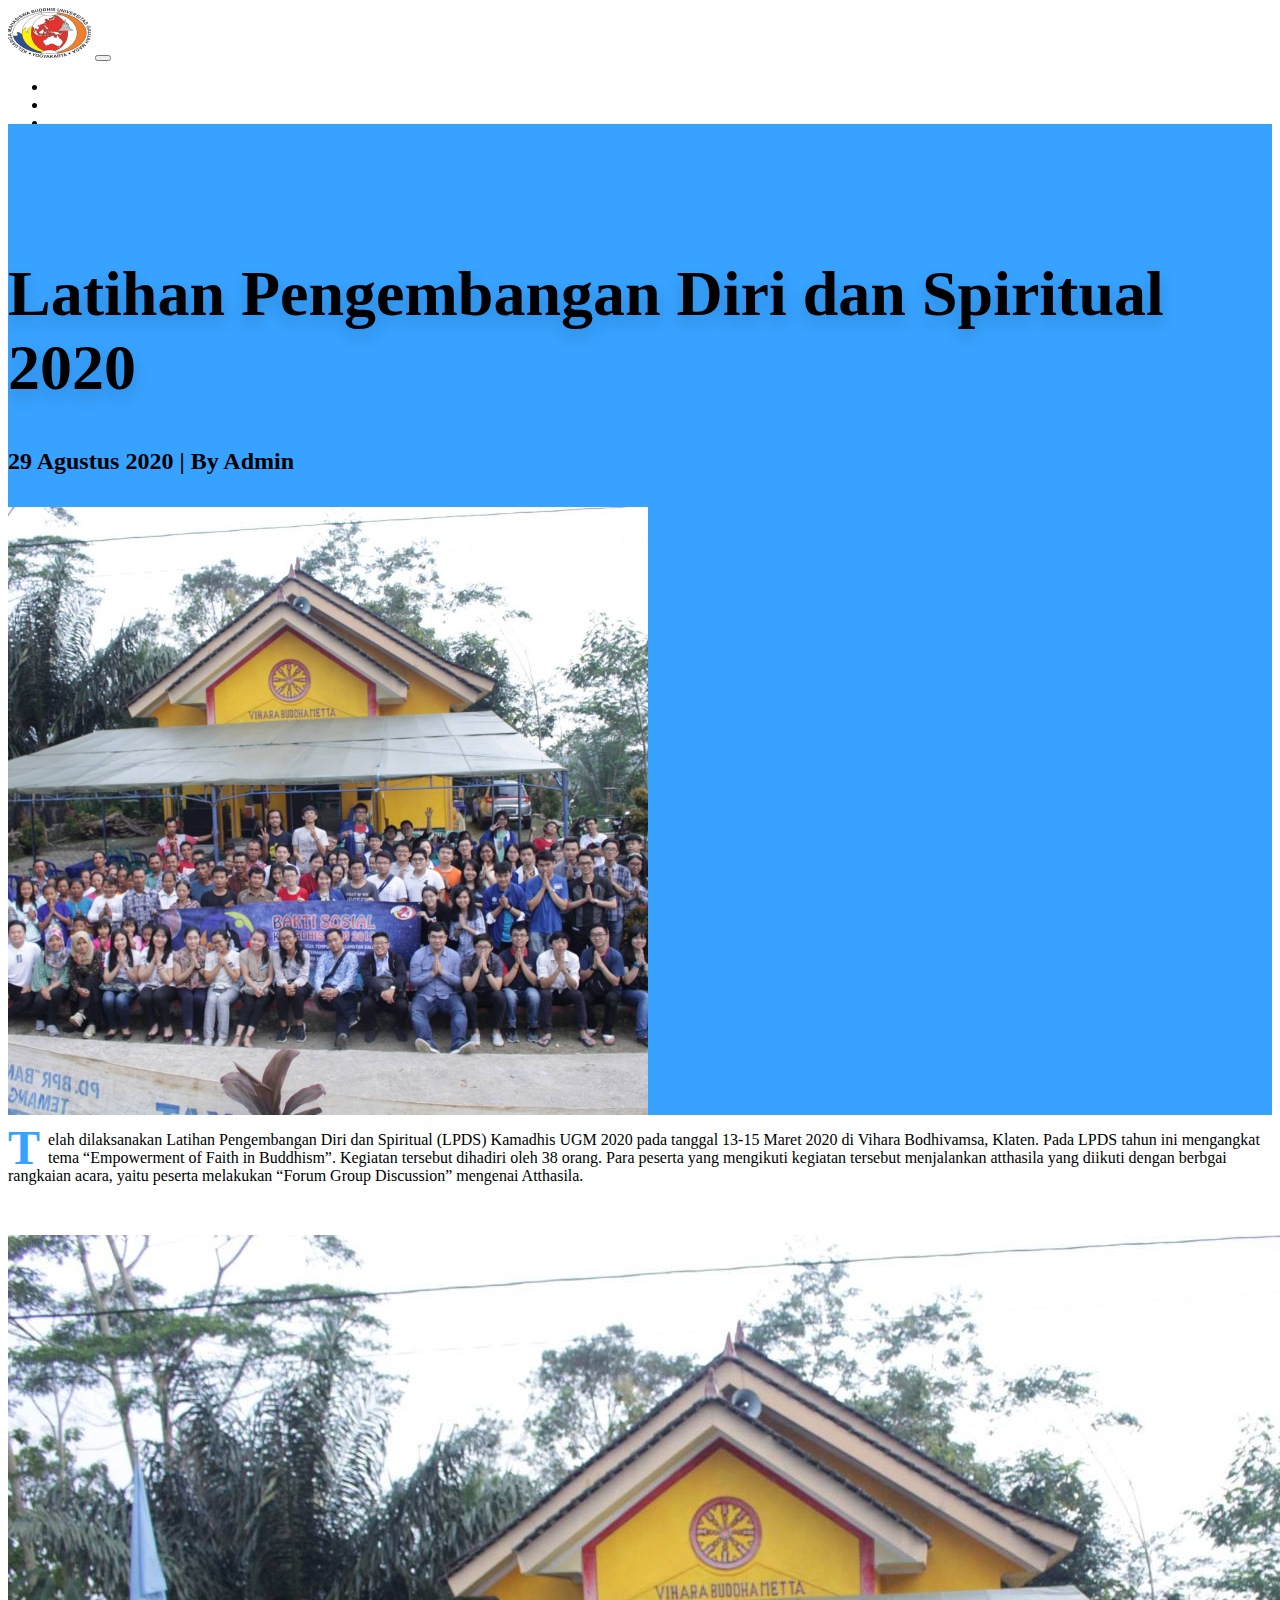
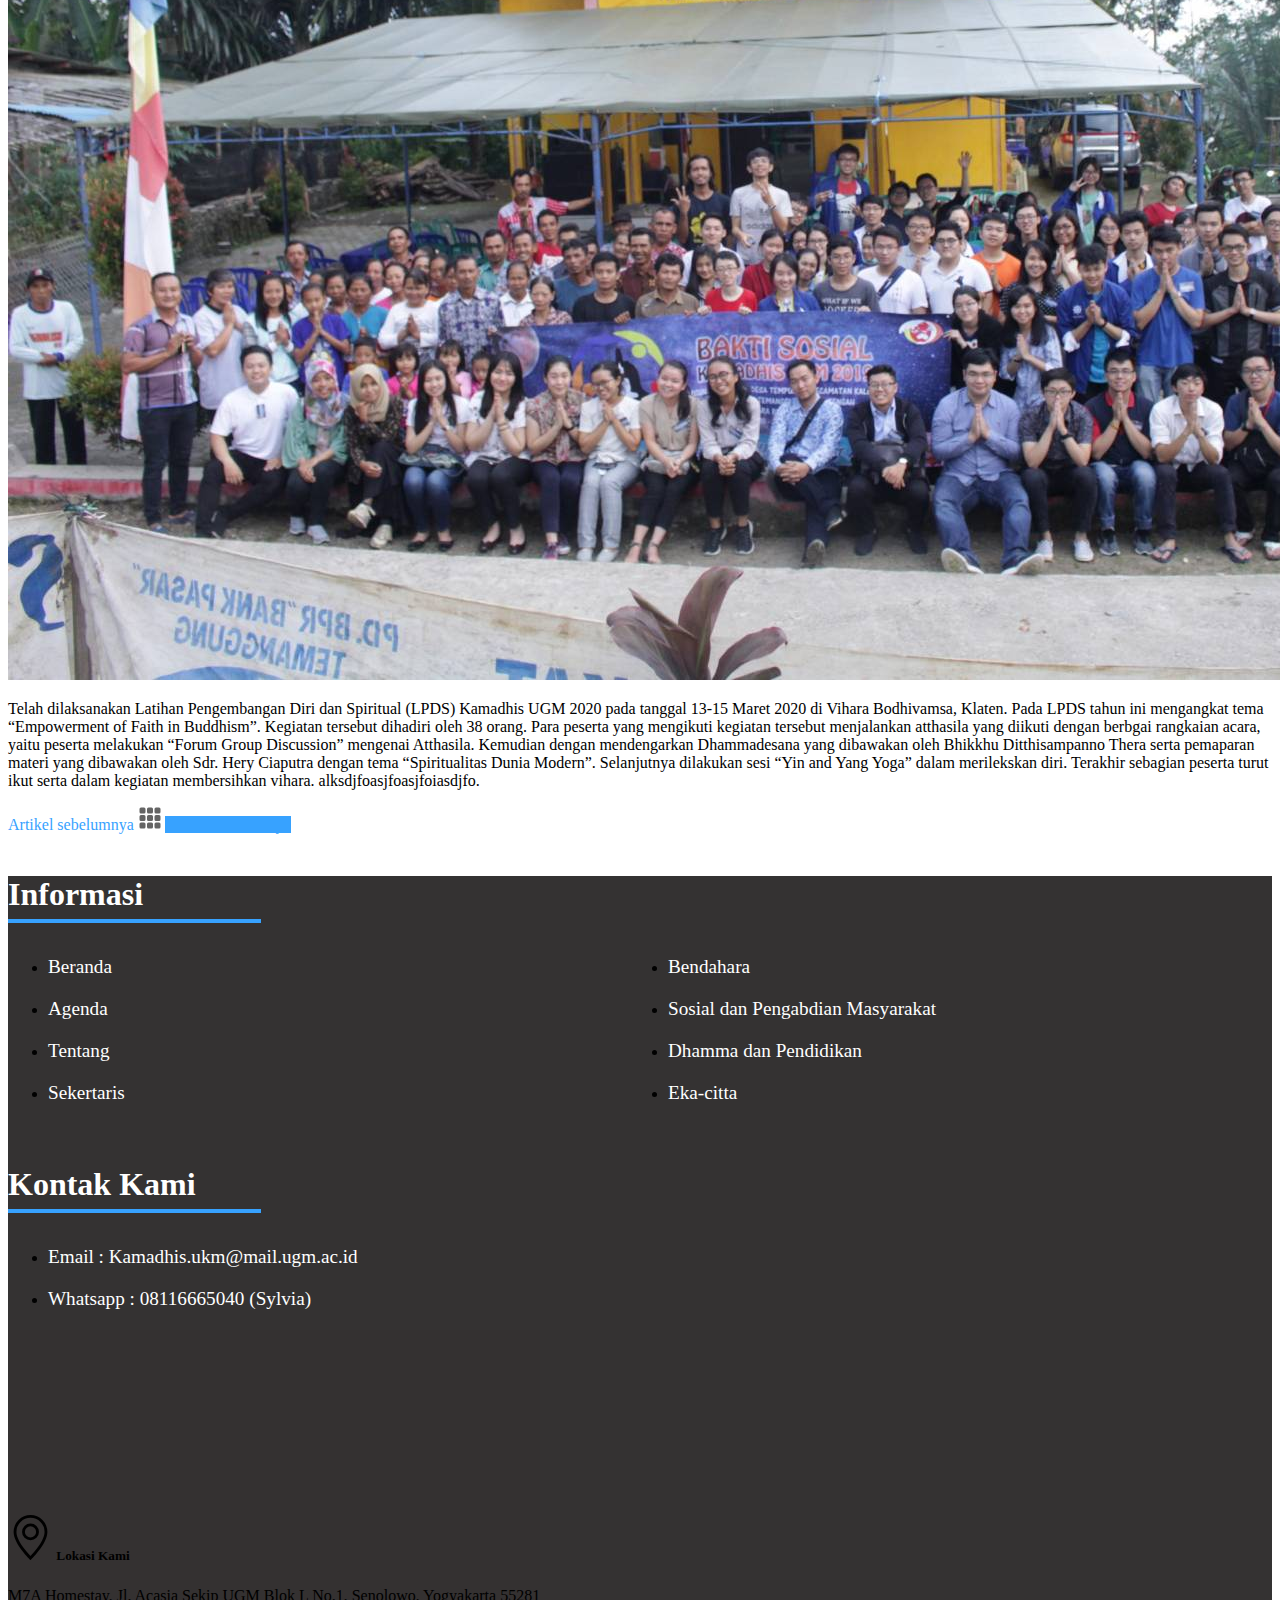
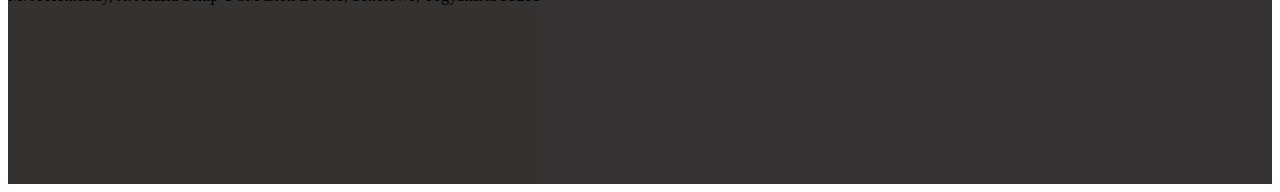
==== artikel.html @ eabdb24d "first commit" ====
<!doctype html>
<html lang="en">

<head>
    <!-- Required meta tags -->
    <meta charset="utf-8">
    <meta name="viewport" content="width=device-width, initial-scale=1">

    <!-- Bootstrap CSS -->
    <link href="https://cdn.jsdelivr.net/npm/bootstrap@5.0.1/dist/css/bootstrap.min.css" rel="stylesheet"
        integrity="sha384-+0n0xVW2eSR5OomGNYDnhzAbDsOXxcvSN1TPprVMTNDbiYZCxYbOOl7+AMvyTG2x" crossorigin="anonymous">
    <link rel="stylesheet" href="./Assets/css/style.css">
    <title>Kamadhis UGM</title>
    <link href="https://unpkg.com/aos@2.3.1/dist/aos.css" rel="stylesheet">
    <script src="https://unpkg.com/aos@2.3.1/dist/aos.js"></script>
</head>

<body>
    <nav class="navbar sticky-top navbar-expand-lg navbar-dark">
        <div class="container">
            <a class="navbar-brand" href="/">
                <img src="/Assets/img/kamadhis_NO_BG 1.png" alt="Logo Kamdhis" class="d-inline-block align-text-top">
            </a>
            <button class="navbar-toggler" type="button" data-bs-toggle="collapse"
                data-bs-target="#navbarSupportedContent" aria-controls="navbarSupportedContent" aria-expanded="false"
                aria-label="Toggle navigation">
                <span class="navbar-toggler-icon"></span>
            </button>
            <div class="collapse navbar-collapse flex-grow-0" id="navbarSupportedContent">
                <ul class="navbar-nav me-auto mb-2 mb-lg-0">
                    <li class="nav-item">
                        <a class="nav-link active" aria-current="page" href="#">Beranda</a>
                    </li>
                    <li class="nav-item">
                        <a class="nav-link" href="#">tentang</a>
                    </li>
                    <li class="nav-item">
                        <a class="nav-link" href="#">proker</a>
                    </li>
                    <li class="nav-item">
                        <a class="nav-link" href="#">artikel</a>
                    </li>
                    <li class="nav-item">
                        <a class="nav-link" href="#">kontak</a>
                    </li>
                    <li class="nav-item">
                        <a class="nav-link search" href="#">
                            <svg xmlns="http://www.w3.org/2000/svg" width="16" height="16" fill="currentColor"
                                class="bi bi-search" viewBox="0 0 16 16">
                                <path
                                    d="M11.742 10.344a6.5 6.5 0 1 0-1.397 1.398h-.001c.03.04.062.078.098.115l3.85 3.85a1 1 0 0 0 1.415-1.414l-3.85-3.85a1.007 1.007 0 0 0-.115-.1zM12 6.5a5.5 5.5 0 1 1-11 0 5.5 5.5 0 0 1 11 0z" />
                            </svg>
                        </a>
                    </li>
                </ul>
            </div>
        </div>
    </nav>
    <header class="shadow bg-primary pb-0 article">
        <div class="position-relative">
            <div class="container">
                <div class="pt-md-5">
                    <div class="container-fluid pt-md-3">
                        <div class="row justify-content-between">
                            <div class="col-md-6">
                                <h1 class="text-shadow fw-bold text-left text-white text-shadow">
                                    Latihan Pengembangan Diri dan Spiritual 2020
                                </h1>
                                <h4 class="text-white text-left">29 Agustus 2020 | By Admin</h4>
                            </div>
                            <div class="col-md-6">
                                <div class="thumbnail">
                                    <img src="./Assets/img/512999-2.jpg" alt="background">
                                </div>
                            </div>
                        </div>
                    </div>
                </div>
            </div>
        </div>
    </header>

    <main class="container my-5" id="post-content">
        <article>
            <p>Telah dilaksanakan Latihan Pengembangan Diri dan Spiritual
                (LPDS) Kamadhis UGM 2020 pada tanggal 13-15 Maret 2020 di Vihara Bodhivamsa, Klaten. Pada LPDS tahun ini
                mengangkat tema “Empowerment of Faith in Buddhism”. Kegiatan tersebut dihadiri oleh 38 orang. Para
                peserta
                yang mengikuti kegiatan tersebut menjalankan atthasila yang diikuti dengan berbgai rangkaian acara,
                yaitu
                peserta melakukan “Forum Group Discussion” mengenai Atthasila.</p>
            <br>
            <p><img class="img-fluid" src="./Assets/img/512999-2.jpg" alt=""></p>
            <p> Telah dilaksanakan Latihan Pengembangan Diri dan Spiritual (LPDS) Kamadhis UGM 2020 pada tanggal 13-15
                Maret 2020 di Vihara Bodhivamsa, Klaten. Pada LPDS tahun ini mengangkat tema “Empowerment of Faith in
                Buddhism”. Kegiatan tersebut dihadiri oleh 38 orang. Para peserta yang mengikuti kegiatan tersebut
                menjalankan atthasila yang diikuti dengan berbgai rangkaian acara, yaitu peserta melakukan “Forum Group
                Discussion” mengenai Atthasila. Kemudian dengan mendengarkan Dhammadesana yang dibawakan oleh Bhikkhu
                Ditthisampanno Thera serta pemaparan materi yang dibawakan oleh Sdr. Hery Ciaputra dengan tema
                “Spiritualitas Dunia Modern”. Selanjutnya dilakukan sesi “Yin and Yang Yoga” dalam merilekskan diri.
                Terakhir sebagian peserta turut ikut serta dalam kegiatan membersihkan vihara.
                alksdjfoasjfoasjfoiasdjfo.</p>
        </article>
    </main>

    <section class="container my-5">
        <div class="d-flex w-100 justify-content-between">
            <a class="text-dark" href="/">
                Artikel sebelumnya
            </a>
            <a class="text-primary-invert " href="/">
                <svg xmlns="http://www.w3.org/2000/svg" width="24" height="24" fill="currentColor"
                    class="bi bi-grid-3x3-gap-fill" viewBox="0 0 16 16">
                    <path
                        d="M1 2a1 1 0 0 1 1-1h2a1 1 0 0 1 1 1v2a1 1 0 0 1-1 1H2a1 1 0 0 1-1-1V2zm5 0a1 1 0 0 1 1-1h2a1 1 0 0 1 1 1v2a1 1 0 0 1-1 1H7a1 1 0 0 1-1-1V2zm5 0a1 1 0 0 1 1-1h2a1 1 0 0 1 1 1v2a1 1 0 0 1-1 1h-2a1 1 0 0 1-1-1V2zM1 7a1 1 0 0 1 1-1h2a1 1 0 0 1 1 1v2a1 1 0 0 1-1 1H2a1 1 0 0 1-1-1V7zm5 0a1 1 0 0 1 1-1h2a1 1 0 0 1 1 1v2a1 1 0 0 1-1 1H7a1 1 0 0 1-1-1V7zm5 0a1 1 0 0 1 1-1h2a1 1 0 0 1 1 1v2a1 1 0 0 1-1 1h-2a1 1 0 0 1-1-1V7zM1 12a1 1 0 0 1 1-1h2a1 1 0 0 1 1 1v2a1 1 0 0 1-1 1H2a1 1 0 0 1-1-1v-2zm5 0a1 1 0 0 1 1-1h2a1 1 0 0 1 1 1v2a1 1 0 0 1-1 1H7a1 1 0 0 1-1-1v-2zm5 0a1 1 0 0 1 1-1h2a1 1 0 0 1 1 1v2a1 1 0 0 1-1 1h-2a1 1 0 0 1-1-1v-2z" />
                </svg>
            </a>
            <a class="bg-primary px-3 rounded-3 text-white shadow py-2" href="/">
                Artikel sebelumnya
            </a>
        </div>
    </section>

    <footer class=" bg-trinary py-4">
        <div class="container">
            <div class="row gap-4 gap-md-0">
                <div class="col-md-4">
                    <h4>Informasi</h4>
                    <div class="mt-4">
                        <ul class="list-unstyled">
                            <li>
                                <a href="/">Beranda</a>
                            </li>
                            <li>
                                <a href="/">Agenda</a>
                            </li>
                            <li>
                                <a href="/">Tentang</a>
                            </li>
                            <li>
                                <a href="/">Sekertaris</a>
                            </li>
                            <li>
                                <a href="/">Bendahara</a>
                            </li>
                            <li>
                                <a href="/">Sosial dan Pengabdian
                                    Masyarakat</a>
                            </li>
                            <li>
                                <a href="/">Dhamma dan Pendidikan</a>
                            </li>
                            <li>
                                <a href="/">Eka-citta</a>
                            </li>
                        </ul>
                    </div>
                </div>
                <div class="col-md-4">
                    <h4>Kontak Kami</h4>
                    <div class="mt-4">
                        <ul class="list-unstyled">
                            <li>
                                <a href="/">Email : Kamadhis.ukm@mail.ugm.ac.id</a>
                            </li>
                            <li>
                                <a href="/">Whatsapp : 08116665040 (Sylvia)</a>
                            </li>
                        </ul>
                    </div>
                </div>
                <div class="col-md-4 map">
                    <iframe
                        src="https://www.google.com/maps/embed?pb=!1m18!1m12!1m3!1d831.0484989550056!2d110.3746219977776!3d-7.77336747781583!2m3!1f0!2f0!3f0!3m2!1i1024!2i768!4f13.1!3m3!1m2!1s0x2e7a584a5a811fc5%3A0xd8c5b1533f76cd95!2sBlk.%20L%2C%20Senolowo%2C%20Sinduadi%2C%20Kec.%20Mlati%2C%20Kabupaten%20Sleman%2C%20Daerah%20Istimewa%20Yogyakarta!5e0!3m2!1sen!2sid!4v1622043624634!5m2!1sen!2sid"
                        width="600" height="450" style="border:0;" allowfullscreen="" loading="lazy"></iframe>
                    <div class="overlay">
                        <div class="w-75 position-relative">
                            <h5 class="fw-bold text-white fs-5"> <svg xmlns="http://www.w3.org/2000/svg" width="45"
                                    height="45" fill="currentColor" class="icon" viewBox="0 0 16 16">
                                    <path
                                        d="M12.166 8.94c-.524 1.062-1.234 2.12-1.96 3.07A31.493 31.493 0 0 1 8 14.58a31.481 31.481 0 0 1-2.206-2.57c-.726-.95-1.436-2.008-1.96-3.07C3.304 7.867 3 6.862 3 6a5 5 0 0 1 10 0c0 .862-.305 1.867-.834 2.94zM8 16s6-5.686 6-10A6 6 0 0 0 2 6c0 4.314 6 10 6 10z" />
                                    <path d="M8 8a2 2 0 1 1 0-4 2 2 0 0 1 0 4zm0 1a3 3 0 1 0 0-6 3 3 0 0 0 0 6z" />
                                </svg> Lokasi Kami</h5>
                            <p class="text-white fw-light px-5">M7A Homestay, Jl. Acasia Sekip UGM Blok L
                                No.1,
                                Senolowo,
                                Yogyakarta
                                55281</p>
                        </div>
                    </div>
                </div>
            </div>
        </div>
    </footer>
    <script src="./Assets/js/script.js"></script>
    <script src="https://cdn.jsdelivr.net/npm/bootstrap@5.0.1/dist/js/bootstrap.bundle.min.js"
        integrity="sha384-gtEjrD/SeCtmISkJkNUaaKMoLD0//ElJ19smozuHV6z3Iehds+3Ulb9Bn9Plx0x4"
        crossorigin="anonymous"></script>
</body>

</html>
---- Assets/css/style.css ----
:root {
  --primary-text-color: #fff;
  --primary-invert-text-color: #656565;
  --primary-background: #37a2ff;
  --secondary-background: rgba(98, 162, 202, 0.37);
  --secondary-text-color: #37a2ff;
  --trinary-text-color: #62a2ca;
  --trinary-background: #343232;
}

a {
  text-decoration: none;
  color: var(--secondary-text-color);
}

.uppercase {
  text-transform: uppercase;
}

.capitalize {
  text-transform: capitalize;
}

.object-fit-cover {
  object-fit: cover;
  height: 100%;
}

.text-shadow {
  text-shadow: 0 0.5rem 1rem rgba(0, 0, 0, 0.15) !important;
}

header {
  position: relative;
  background-color: rgba(93, 159, 201, 0.3);
  margin-top: -80px;
  padding-top: 90px;
  padding-bottom: 30px;
  overflow: hidden;
}

header h1 {
  font-size: 2rem;
}
header h4 {
  font-size: 0.8rem;
}

header .background {
  position: absolute;
  object-fit: cover;
  object-position: top;
  top: 0;
  z-index: -1;
  height: 100%;
  width: 100%;
}

header .thumbnail {
  overflow: hidden;
  height: 18rem;
  position: relative;
}

header .thumbnail img {
  object-fit: cover;
  object-position: center;
  height: 100%;
  width: 100%;
}

header + .thumbnail {
  overflow: hidden;
  height: 40rem;
}

header + .thumbnail img {
  object-fit: cover;
  object-position: center;
  height: 100%;
  width: 100%;
}

.background-header img {
  object-fit: cover;
}

.navbar {
  background: var(--primary-background);
}

.navbar-dark .navbar-nav .nav-link {
  position: relative;
  text-transform: uppercase;
  color: var(--primary-text-color);
}

.nav-link.active {
  border-bottom: 1px solid var(--primary-text-color);
}

.nav-link:not(.search):before {
  content: "";
  height: 1px;
  background: #fff;
  width: 0%;
  bottom: 0;
  position: absolute;
  transition: width 0.3s;
}
nav .nav-link:hover::before {
  width: 80%;
}
.bg-primary {
  background: var(--primary-background) !important;
}
.bg-secondary {
  background: var(--secondary-background) !important;
}
.bg-trinary {
  background: var(--trinary-background) !important;
}

.text-highlight {
  color: var(--secondary-text-color);
}
.text-trinary {
  color: var(--trinary-text-color);
}
.text-primary-invert {
  color: var(--primary-invert-text-color);
}

.carousel-caption {
  position: relative;
  bottom: 0;
  top: 0.4rem;
  right: 0;
  left: 0;
}

.carousel-caption h5 {
  font-size: 1.5rem;
  margin-bottom: 1.5rem;
}

#carousel-visi-misi .carousel-indicators {
  top: 55px;
}

#carousel-kabar .carousel-indicators {
  position: relative;
}

#carousel-kabar .carousel-indicators [data-bs-target] {
  background: #444;
  border-radius: 100%;
  width: 12px;
  height: 2px;
  border-top: 5px solid transparent;
  border-bottom: 5px solid transparent;
}

#carousel-kabar .carousel-item .btn {
  padding: 8px 10px 11px;
}
#carousel-kabar .carousel-item {
  padding: 0 15px;
}

#carousel-kabar h3 {
  color: var(--secondary-text-color);
  font-weight: 700;
  font-size: 2rem;
}

#carousel-kabar p {
  font-weight: 400;
  color: #8f8f8f;
}

.kabar-heading-overlay {
  position: absolute;
  font-size: 3rem;
  opacity: 0.2;
  font-weight: 900;
  top: -15px;
  text-transform: uppercase;
}

.kabar-heading {
  position: relative;
  width: max-content;
  display: flex;
  justify-content: center;
}

.kabar-heading::before {
  content: "";
  position: absolute;
  bottom: -10px;
  margin: 0 auto;
  height: 2px;
  width: 75%;
  background-color: var(--primary-background);
}

.thumb {
  position: relative;
  width: 100%;
  height: 17rem;
  border-radius: 20px;
  overflow: hidden;
}

.thumb img {
  width: 100%;
}

#program-kerja {
  position: relative;
}

#program-kerja::before {
  content: "";
  position: absolute;
  top: 20px;
  height: 1px;
  background: var(--primary-background);
  width: 15%;
  z-index: -1;
}
#program-kerja::after {
  content: "";
  position: absolute;
  top: 20px;
  right: 0;
  height: 1px;
  background: var(--primary-background);
  width: 15%;
  z-index: -1;
}

#program-kerja h2.heading {
  width: max-content;
  z-index: 1;
}

#program-kerja .card .icon {
  text-align: center;
}

#testimoni .wrapper {
  overflow-x: auto;
  width: 100%;
  padding-bottom: 40px;
}

#testimoni .wrapper::-webkit-scrollbar {
  width: 1px;
  height: 8px;
}
#testimoni .wrapper::-webkit-scrollbar-thumb {
  background: var(--primary-background);
  border-radius: 50px;
  transition: all 0.3s;
}
#testimoni .wrapper::-webkit-scrollbar-thumb:hover {
  background: var(--trinary-text-color);
}

#testimoni .profile {
  width: 4rem;
  height: 4rem;
}
#testimoni .nama h4 {
  margin-bottom: 0px;
}
#testimoni .card {
  border-radius: 20px;
}
.sosmed a {
  transition: all 0.5s;
}

.sosmed a:hover {
  background: var(--trinary-background) !important;
}

footer h4 {
  position: relative;
  font-size: 2rem;
  color: var(--primary-text-color);
}

footer h4::before {
  content: "";
  width: 20%;
  height: 4px;
  background: var(--primary-background);
  position: absolute;
  bottom: -10px;
}

footer iframe {
  width: 100%;
}

footer .map {
  position: relative;
}

footer .map:hover .overlay {
  opacity: 0;
  z-index: -1;
}

footer .overlay {
  display: flex;
  height: 100%;
  background: rgba(52, 50, 50, 0.75);
  position: absolute;
  top: 0;
  justify-content: center;
  align-items: center;
  opacity: 1;
  z-index: 0;
  transition: all 0.3s;
}

footer .row .col-md-4:nth-child(1) .list-unstyled {
  columns: 2;
  -webkit-columns: 2;
  -moz-columns: 2;
}

footer .list-unstyled a {
  text-decoration: none;
  color: var(--primary-text-color);
  font-size: 1.2rem;
  font-weight: 300;
  opacity: 1;
  transition: opacity 0.3s;
}

footer .list-unstyled a:hover {
  opacity: 0.75;
}

footer .list-unstyled li {
  margin-bottom: 20px;
}

.post article {
  border: none;
  margin-bottom: 20px;
}

.post article .thumbnail {
  position: relative;
  overflow: hidden;
  height: 17rem;
  border-radius: 20px 20px 0 0;
}

.post article .thumbnail img {
  width: 100%;
  height: 100%;
  object-fit: cover;
  object-position: center;
}

.post article .card-body {
  overflow: hidden;
  height: 5rem;
  background: var(--secondary-background);
  border-radius: 0px 0 20px 20px;
  position: relative;
}

.post article .btn {
  position: absolute;
  right: 0;
  bottom: -16px;
  padding: 10px 12px;
}

.post article .card-body .card-title {
  font-weight: 700;
  font-size: 1.4rem;
  color: var(--trinary-background);
}

#tab .nav {
  background: #62a2ca;
  padding: 0;
  align-self: stretch;
}

#tab .nav .nav-link.active {
  background: var(--primary-background);
  border: none;
}

#tab .nav .nav-link {
  color: var(--primary-text-color);
  width: 100%;
}

#post-content p:first-child::first-letter {
  color: var(--secondary-text-color);
  font-weight: 700;
  font-size: 3rem;
  padding-right: 8px;
  float: left;
  line-height: 0.7;
}

#buletin .thumbnail {
  overflow: hidden;
  height: 20rem;
  width: 14rem;
  margin-right: 50px;
}
#buletin .thumbnail img {
  object-fit: cover;
  object-position: center;
  width: 100%;
  height: 100%;
}

#ec-artikel .card:first-child {
  flex-direction: row;
  width: 100%;
}

#ec-artikel .card:first-child .thumbnail {
  max-width: 30rem;
  width: 100%;
}

#ec-artikel .card:nth-child(2),
#ec-artikel .card:nth-child(3) {
  width: 48%;
}
#ec-artikel .card:nth-child(4),
#ec-artikel .card:nth-child(7) {
  width: 57%;
}

#ec-artikel .card:nth-child(5),
#ec-artikel .card:nth-child(6) {
  width: 40%;
}

#ec-artikel .card {
  border-radius: 20px;
  overflow: hidden;
}

#ec-artikel .card .card-body {
  background: #bfd6e5;
  color: #7a8994;
  font-weight: 700;
}

#ec-artikel .card:first-child .thumbnail {
  height: 100%;
}

#ec-artikel .card .thumbnail {
  width: 100%;
  height: 20rem;
}
#ec-artikel .card .thumbnail img {
  object-fit: cover;
  object-position: center;
  width: 100%;
  height: 100%;
}

#pengurus .foto {
  overflow: hidden;
  border-radius: 20px;
  width: 100%;
  max-width: 636px;
  height: 488px;
}
#pengurus .foto img {
  object-fit: cover;
  object-position: center;
  width: 100%;
  height: 100%;
}

#pengurus .tanggal {
  border: 2px solid #d1caca;
  color: #d1caca;
  padding: 4px 10px;
  border-radius: 20px;
}

#pengurus .nama {
  color: #656060;
  font-weight: 700;
}

@media (min-width: 576px) {
  #program-kerja::before,
  #program-kerja::after {
    width: 30%;
  }
}

@media (min-width: 768px) {
  header {
    padding-bottom: 0px;
  }
  .navbar {
    background: transparent;
  }
  .kabar-heading-overlay {
    font-size: 5rem;
    top: -30px;
  }
  header h1 {
    font-size: 5rem;
  }
  header.article h1 {
    font-size: 5vw;
  }
  header h4 {
    font-size: 1.5rem;
  }
  header .thumbnail {
    width: 50vw;
    height: 38rem;
  }
  #tab .nav .nav-link {
    padding: 30px 0;
  }
}

@media (min-width: 992px) {
}

@media (min-width: 1200px) {
  .carousel-caption {
    bottom: 0;
  }
  .carousel-caption h5 {
    font-size: 2.5rem;
    margin-bottom: 2rem;
  }
  #carousel-visi-misi .carousel-indicators {
    top: 80px;
  }

  #program-kerja::before,
  #program-kerja::after {
    width: 40%;
  }
}

@media (min-width: 1400px) {
  header.article h1 {
    font-size: 5rem;
  }
}
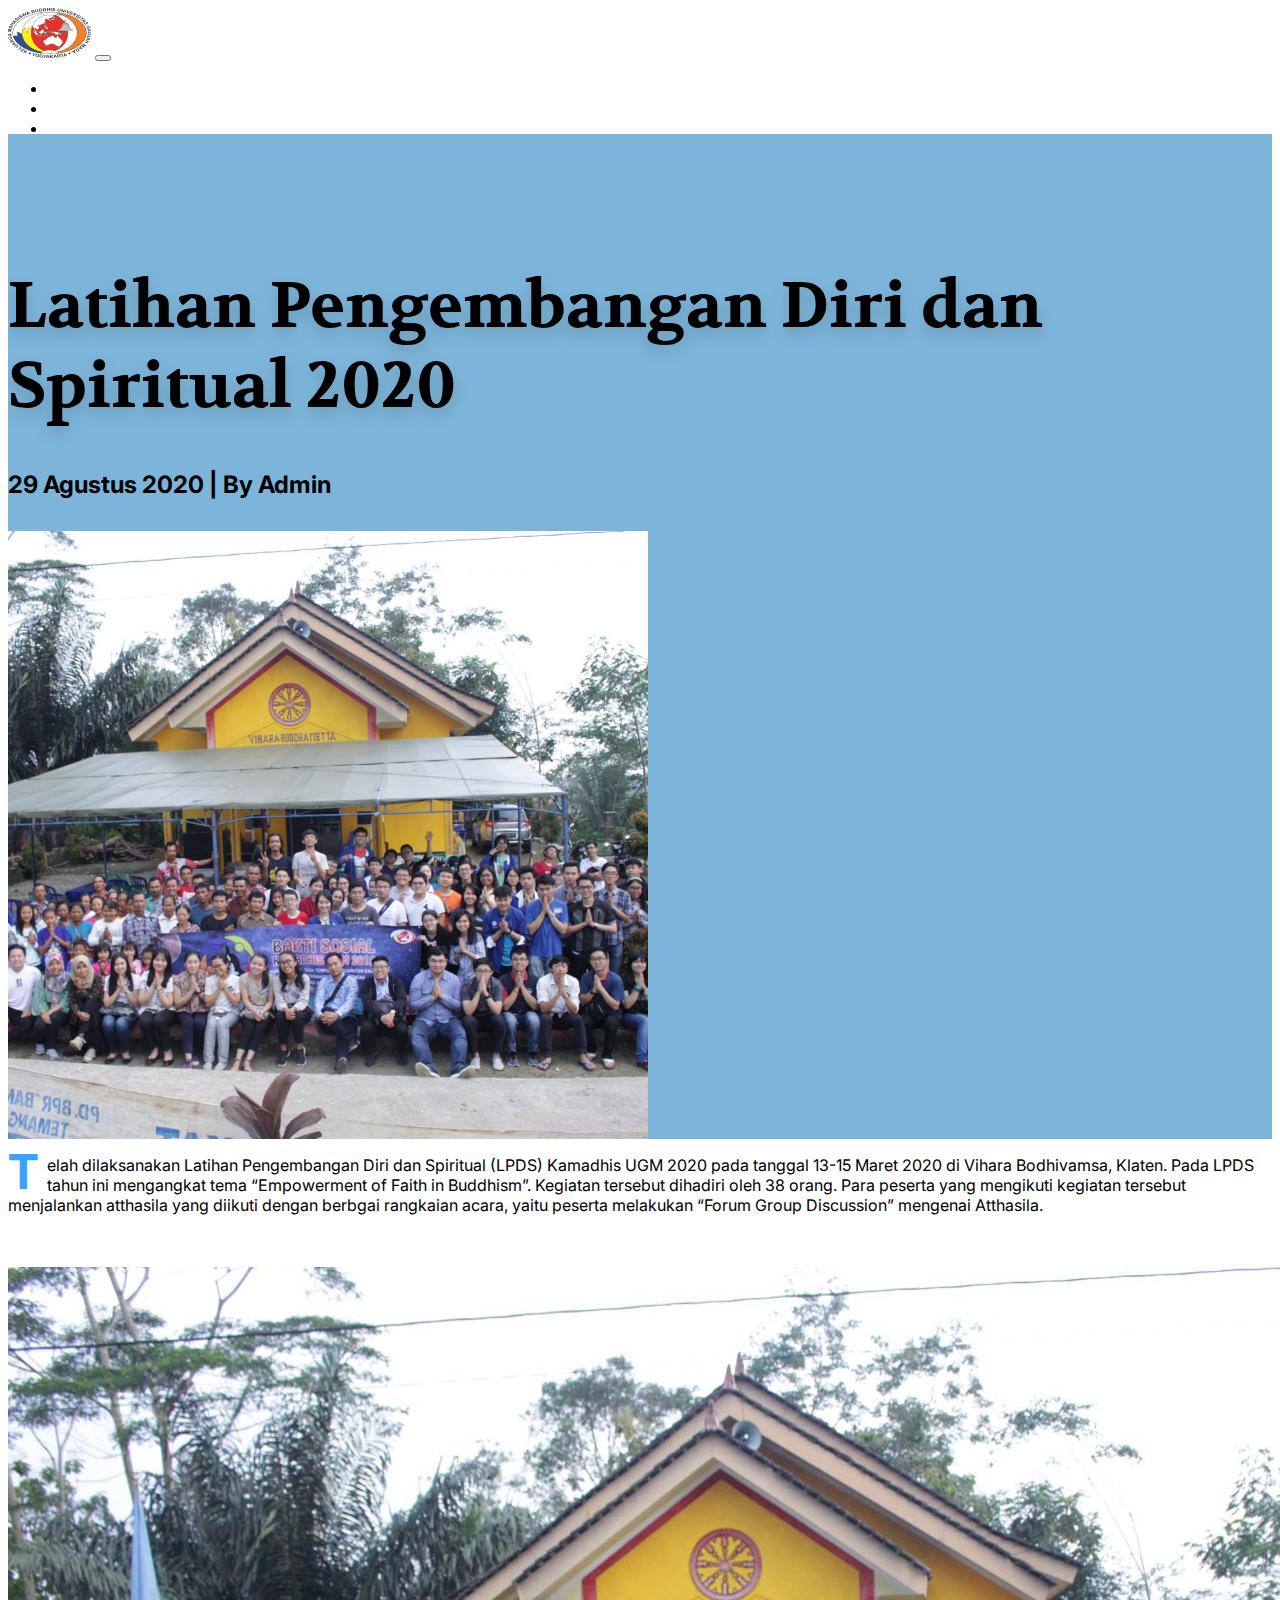
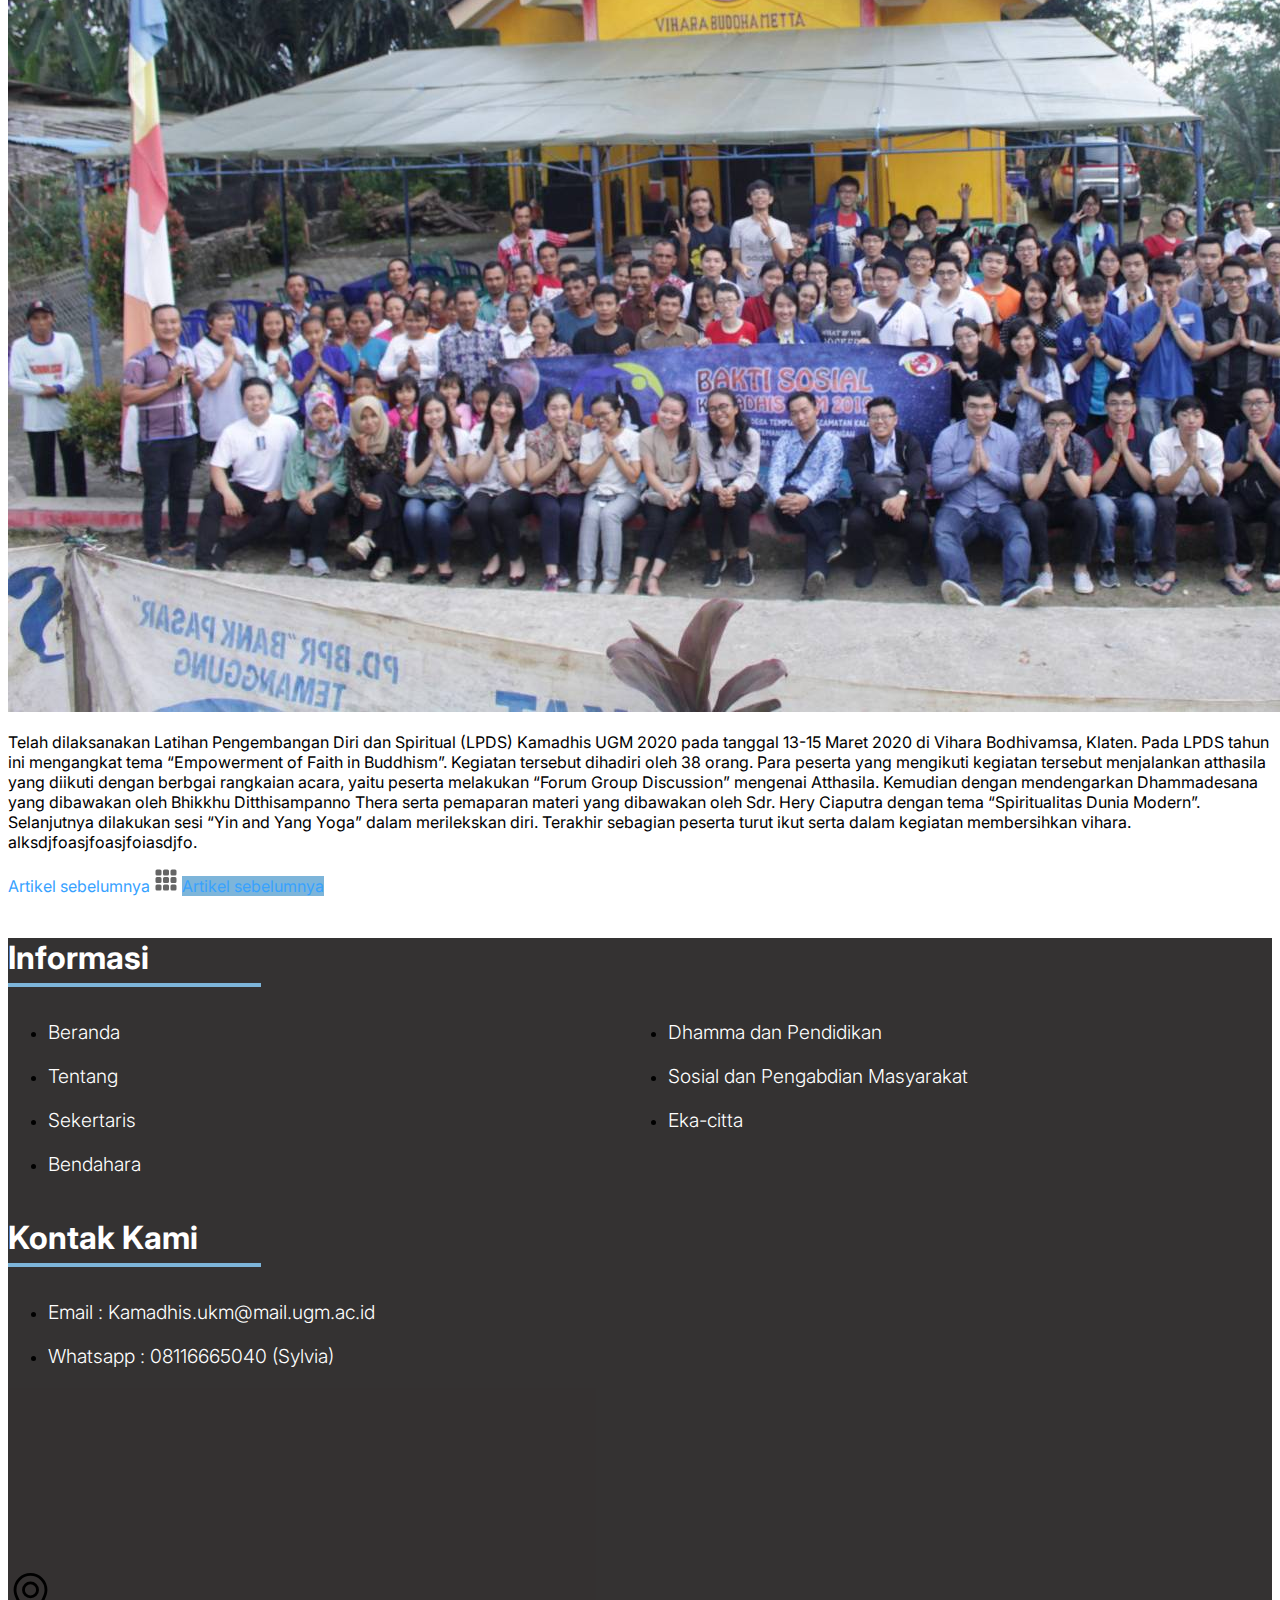
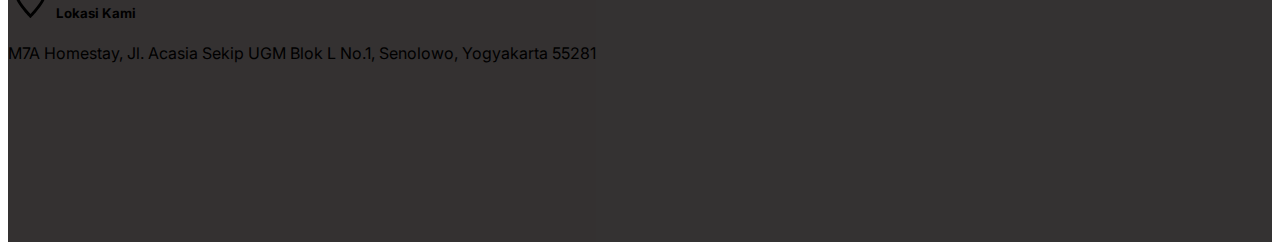
==== commit 320a2852: "revisi pertama" ====
--- a/artikel.html
+++ b/artikel.html
@@ -16,45 +16,8 @@
 </head>
 
 <body>
-    <nav class="navbar sticky-top navbar-expand-lg navbar-dark">
-        <div class="container">
-            <a class="navbar-brand" href="/">
-                <img src="/Assets/img/kamadhis_NO_BG 1.png" alt="Logo Kamdhis" class="d-inline-block align-text-top">
-            </a>
-            <button class="navbar-toggler" type="button" data-bs-toggle="collapse"
-                data-bs-target="#navbarSupportedContent" aria-controls="navbarSupportedContent" aria-expanded="false"
-                aria-label="Toggle navigation">
-                <span class="navbar-toggler-icon"></span>
-            </button>
-            <div class="collapse navbar-collapse flex-grow-0" id="navbarSupportedContent">
-                <ul class="navbar-nav me-auto mb-2 mb-lg-0">
-                    <li class="nav-item">
-                        <a class="nav-link active" aria-current="page" href="#">Beranda</a>
-                    </li>
-                    <li class="nav-item">
-                        <a class="nav-link" href="#">tentang</a>
-                    </li>
-                    <li class="nav-item">
-                        <a class="nav-link" href="#">proker</a>
-                    </li>
-                    <li class="nav-item">
-                        <a class="nav-link" href="#">artikel</a>
-                    </li>
-                    <li class="nav-item">
-                        <a class="nav-link" href="#">kontak</a>
-                    </li>
-                    <li class="nav-item">
-                        <a class="nav-link search" href="#">
-                            <svg xmlns="http://www.w3.org/2000/svg" width="16" height="16" fill="currentColor"
-                                class="bi bi-search" viewBox="0 0 16 16">
-                                <path
-                                    d="M11.742 10.344a6.5 6.5 0 1 0-1.397 1.398h-.001c.03.04.062.078.098.115l3.85 3.85a1 1 0 0 0 1.415-1.414l-3.85-3.85a1.007 1.007 0 0 0-.115-.1zM12 6.5a5.5 5.5 0 1 1-11 0 5.5 5.5 0 0 1 11 0z" />
-                            </svg>
-                        </a>
-                    </li>
-                </ul>
-            </div>
-        </div>
+    <nav class="navbar sticky-top navbar-expand-lg navbar-dark" id="not-transparent">
+
     </nav>
     <header class="shadow bg-primary pb-0 article">
         <div class="position-relative">
@@ -63,7 +26,7 @@
                     <div class="container-fluid pt-md-3">
                         <div class="row justify-content-between">
                             <div class="col-md-6">
-                                <h1 class="text-shadow fw-bold text-left text-white text-shadow">
+                                <h1 class="text-shadow fw-bold text-left text-white text-shadow f-volkhov">
                                     Latihan Pengembangan Diri dan Spiritual 2020
                                 </h1>
                                 <h4 class="text-white text-left">29 Agustus 2020 | By Admin</h4>
@@ -105,92 +68,24 @@
 
     <section class="container my-5">
         <div class="d-flex w-100 justify-content-between">
-            <a class="text-dark" href="/">
+            <a class="text-dark" href="./">
                 Artikel sebelumnya
             </a>
-            <a class="text-primary-invert " href="/">
+            <a class="text-primary-invert " href="./">
                 <svg xmlns="http://www.w3.org/2000/svg" width="24" height="24" fill="currentColor"
                     class="bi bi-grid-3x3-gap-fill" viewBox="0 0 16 16">
                     <path
                         d="M1 2a1 1 0 0 1 1-1h2a1 1 0 0 1 1 1v2a1 1 0 0 1-1 1H2a1 1 0 0 1-1-1V2zm5 0a1 1 0 0 1 1-1h2a1 1 0 0 1 1 1v2a1 1 0 0 1-1 1H7a1 1 0 0 1-1-1V2zm5 0a1 1 0 0 1 1-1h2a1 1 0 0 1 1 1v2a1 1 0 0 1-1 1h-2a1 1 0 0 1-1-1V2zM1 7a1 1 0 0 1 1-1h2a1 1 0 0 1 1 1v2a1 1 0 0 1-1 1H2a1 1 0 0 1-1-1V7zm5 0a1 1 0 0 1 1-1h2a1 1 0 0 1 1 1v2a1 1 0 0 1-1 1H7a1 1 0 0 1-1-1V7zm5 0a1 1 0 0 1 1-1h2a1 1 0 0 1 1 1v2a1 1 0 0 1-1 1h-2a1 1 0 0 1-1-1V7zM1 12a1 1 0 0 1 1-1h2a1 1 0 0 1 1 1v2a1 1 0 0 1-1 1H2a1 1 0 0 1-1-1v-2zm5 0a1 1 0 0 1 1-1h2a1 1 0 0 1 1 1v2a1 1 0 0 1-1 1H7a1 1 0 0 1-1-1v-2zm5 0a1 1 0 0 1 1-1h2a1 1 0 0 1 1 1v2a1 1 0 0 1-1 1h-2a1 1 0 0 1-1-1v-2z" />
                 </svg>
             </a>
-            <a class="bg-primary px-3 rounded-3 text-white shadow py-2" href="/">
+            <a class="bg-primary px-3 rounded-3 text-white shadow py-2" href="./">
                 Artikel sebelumnya
             </a>
         </div>
     </section>
 
-    <footer class=" bg-trinary py-4">
-        <div class="container">
-            <div class="row gap-4 gap-md-0">
-                <div class="col-md-4">
-                    <h4>Informasi</h4>
-                    <div class="mt-4">
-                        <ul class="list-unstyled">
-                            <li>
-                                <a href="/">Beranda</a>
-                            </li>
-                            <li>
-                                <a href="/">Agenda</a>
-                            </li>
-                            <li>
-                                <a href="/">Tentang</a>
-                            </li>
-                            <li>
-                                <a href="/">Sekertaris</a>
-                            </li>
-                            <li>
-                                <a href="/">Bendahara</a>
-                            </li>
-                            <li>
-                                <a href="/">Sosial dan Pengabdian
-                                    Masyarakat</a>
-                            </li>
-                            <li>
-                                <a href="/">Dhamma dan Pendidikan</a>
-                            </li>
-                            <li>
-                                <a href="/">Eka-citta</a>
-                            </li>
-                        </ul>
-                    </div>
-                </div>
-                <div class="col-md-4">
-                    <h4>Kontak Kami</h4>
-                    <div class="mt-4">
-                        <ul class="list-unstyled">
-                            <li>
-                                <a href="/">Email : Kamadhis.ukm@mail.ugm.ac.id</a>
-                            </li>
-                            <li>
-                                <a href="/">Whatsapp : 08116665040 (Sylvia)</a>
-                            </li>
-                        </ul>
-                    </div>
-                </div>
-                <div class="col-md-4 map">
-                    <iframe
-                        src="https://www.google.com/maps/embed?pb=!1m18!1m12!1m3!1d831.0484989550056!2d110.3746219977776!3d-7.77336747781583!2m3!1f0!2f0!3f0!3m2!1i1024!2i768!4f13.1!3m3!1m2!1s0x2e7a584a5a811fc5%3A0xd8c5b1533f76cd95!2sBlk.%20L%2C%20Senolowo%2C%20Sinduadi%2C%20Kec.%20Mlati%2C%20Kabupaten%20Sleman%2C%20Daerah%20Istimewa%20Yogyakarta!5e0!3m2!1sen!2sid!4v1622043624634!5m2!1sen!2sid"
-                        width="600" height="450" style="border:0;" allowfullscreen="" loading="lazy"></iframe>
-                    <div class="overlay">
-                        <div class="w-75 position-relative">
-                            <h5 class="fw-bold text-white fs-5"> <svg xmlns="http://www.w3.org/2000/svg" width="45"
-                                    height="45" fill="currentColor" class="icon" viewBox="0 0 16 16">
-                                    <path
-                                        d="M12.166 8.94c-.524 1.062-1.234 2.12-1.96 3.07A31.493 31.493 0 0 1 8 14.58a31.481 31.481 0 0 1-2.206-2.57c-.726-.95-1.436-2.008-1.96-3.07C3.304 7.867 3 6.862 3 6a5 5 0 0 1 10 0c0 .862-.305 1.867-.834 2.94zM8 16s6-5.686 6-10A6 6 0 0 0 2 6c0 4.314 6 10 6 10z" />
-                                    <path d="M8 8a2 2 0 1 1 0-4 2 2 0 0 1 0 4zm0 1a3 3 0 1 0 0-6 3 3 0 0 0 0 6z" />
-                                </svg> Lokasi Kami</h5>
-                            <p class="text-white fw-light px-5">M7A Homestay, Jl. Acasia Sekip UGM Blok L
-                                No.1,
-                                Senolowo,
-                                Yogyakarta
-                                55281</p>
-                        </div>
-                    </div>
-                </div>
-            </div>
-        </div>
+    <footer id="footer" class="bg-trinary py-4">
+
     </footer>
     <script src="./Assets/js/script.js"></script>
     <script src="https://cdn.jsdelivr.net/npm/bootstrap@5.0.1/dist/js/bootstrap.bundle.min.js"
--- a/Assets/css/style.css
+++ b/Assets/css/style.css
@@ -1,18 +1,31 @@
+@import url("https://fonts.googleapis.com/css2?family=Inter:wght@400;700&family=Montserrat:wght@300;700&family=Volkhov:wght@700&display=swap");
+
 :root {
   --primary-text-color: #fff;
   --primary-invert-text-color: #656565;
-  --primary-background: #37a2ff;
+  --primary-background: #7db5da;
   --secondary-background: rgba(98, 162, 202, 0.37);
   --secondary-text-color: #37a2ff;
   --trinary-text-color: #62a2ca;
   --trinary-background: #343232;
 }
 
+body {
+  font-family: "Inter", sans-serif;
+}
+
 a {
   text-decoration: none;
   color: var(--secondary-text-color);
 }
 
+.f-volkhov {
+  font-family: "Volkhov", serif !important;
+}
+.f-inter {
+  font-family: "Inter", sans-serif;
+}
+
 .uppercase {
   text-transform: uppercase;
 }
@@ -32,7 +45,7 @@
 
 header {
   position: relative;
-  background-color: rgba(93, 159, 201, 0.3);
+  background-color: rgba(93, 159, 201, 0.2);
   margin-top: -80px;
   padding-top: 90px;
   padding-bottom: 30px;
@@ -87,6 +100,7 @@
 
 .navbar {
   background: var(--primary-background);
+  transition: all 0.4s;
 }
 
 .navbar-dark .navbar-nav .nav-link {
@@ -112,13 +126,13 @@
   width: 80%;
 }
 .bg-primary {
-  background: var(--primary-background) !important;
+  background-color: var(--primary-background) !important;
 }
 .bg-secondary {
-  background: var(--secondary-background) !important;
+  background-color: var(--secondary-background) !important;
 }
 .bg-trinary {
-  background: var(--trinary-background) !important;
+  background-color: var(--trinary-background) !important;
 }
 
 .text-highlight {
@@ -182,7 +196,7 @@
 .kabar-heading-overlay {
   position: absolute;
   font-size: 3rem;
-  opacity: 0.2;
+  opacity: 0.1;
   font-weight: 900;
   top: -15px;
   text-transform: uppercase;
@@ -349,6 +363,7 @@
 
 footer .list-unstyled li {
   margin-bottom: 20px;
+  font-weight: 300;
 }
 
 .post article {
@@ -453,15 +468,20 @@
   width: 40%;
 }
 
+#ec-artikel .card h5 {
+  font-family: "Volkhov", serif;
+}
+
 #ec-artikel .card {
   border-radius: 20px;
   overflow: hidden;
+  font-family: "Montserrat", sans-serif;
 }
 
 #ec-artikel .card .card-body {
   background: #bfd6e5;
   color: #7a8994;
-  font-weight: 700;
+  font-weight: 600;
 }
 
 #ec-artikel .card:first-child .thumbnail {
